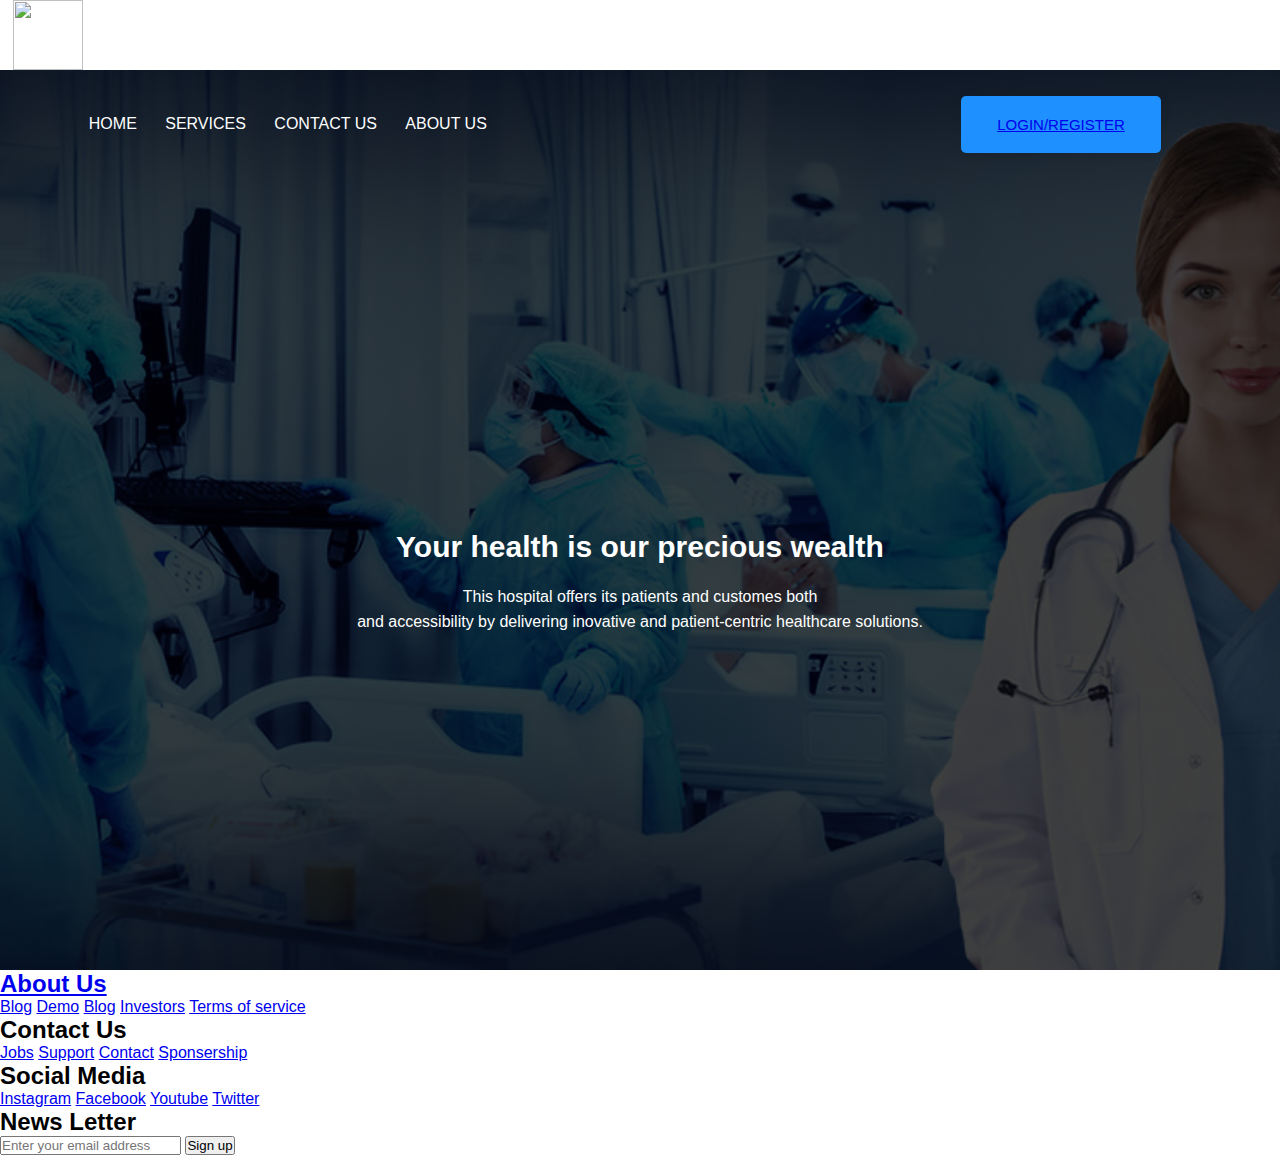
==== index.html @ e20b2663 "Mthospital" ====
<html>

<head>
    <title>
        MT Hospital Services
    </title>
    <link rel="stylesheet" href="style.css">
</head>

<body>
    <div class="logo">
        <img src="logo.png" class="logo">
    </div>
    <div class="banner">
        <div class="navbar">

            <ul>
                <li><a href="#">Home</a></li>
                <li><a href="service.html">Services</a></li>
                <li><a href="Contactus.html">Contact Us</a></li>
                <li><a href="aboutus.html">About us</a></li>
            </ul>
            <div class="button">
                <a href="login.html">Login/Register
            </div>
        </div>

    </div>

    </div>
    <div class="content">
        <h3>Your health is our precious wealth</h3>
        <p>
            This hospital offers its patients and customes both <br> and accessibility
            by delivering inovative and patient-centric healthcare solutions.
        </p>
    </div>
    </div>
</body>
<div class="footer">
    <div class="footer1">
        <div class="footer-heading1">
            <h2>About Us</h2>
            <a href="#">Blog</a>
            <a href="#">Demo</a>
            <a href="#">Blog</a>
            <a href="#">Investors</a>
            <a href="#">Terms of service</a>
        </div>
        <div class="footer-heading2">
            <h2>Contact Us</h2>
            <a href="#">Jobs</a>
            <a href="#">Support</a>
            <a href="#">Contact</a>
            <a href="#">Sponsership</a>
        </div>
        <div class="footer-heading3">
            <h2>Social Media</h2>
            <a href="#">Instagram</a>
            <a href="#">Facebook</a>
            <a href="#">Youtube</a>
            <a href="#">Twitter</a>
        </div>
        <div class="footer-email-form">
            <h2>News Letter</h2>
            <input type="email" placeholder="Enter your email address" id="footer-email">
            <input type="submit" value="Sign up" id="footerbtn">

        </div>

</html>
---- style.css ----
*{
    margin: 0;
    padding: 0;
    font-family: sans-serif;
}
.banner{
    width: 100%;
    height: 100vh;
    background-image: linear-gradient(rgba(0,0,0,0.75),rgba(0,0,0,0.75)),url(background.jpg);
    background-size: cover;
    background-position: center;
}
.navbar{
    padding: 2% 6%;
    display: flex;
    align-items: center;
    justify-content: space-between;
}
nav img
{
    width: 100px;
}
.logo{
    width: 70px;
    cursor: pointer;
    align-items: left;
    padding-left: 1%;
}
.navbar{
    flex: 1;
    text-align: right;
}
.navbar ul li{
    list-style: none;
    display: inline-block;
    padding: 8px 12px;
    position: relative; 
}
.navbar ul li a{
    text-decoration: none;
    color: #fff;
    text-transform: uppercase;
}
.navbar ul li::after{
    content: '';
    height: 2px;
    width: 0;
    background: #009688;
    position: absolute;
    left: 0;
    
    bottom: 2px;
    transition: 0.5s;
}
.navbar ul li:hover:after{
 width: 100%;
}
.content{
    width: 100%;
    position: absolute;
    top: 50%;
    transform: translate(-0%);
    text-align: center;
    color: #fff;
}
.content h3{
    font-size: 30px;
    margin-top: 80px;
}
.content p{
    margin: 20px auto;
    font-weight: 100;
    line-height: 25px;
}
.button{
    position: relative;
    text-decoration: none;
    left: 210px;
   
}
.button {
    text-align: center;
    
}
.button{
        background: #1E90FF;
    padding: 20px;
    font-size: 15px;
    font-family: "Roboto", sans-serif;
    width: 160px;
    text-decoration: none;
    text-transform: uppercase;
    color: #fff;
    border-radius: 5px;
    cursor: pointer;
    box-shadow: 0 0 10px rgba(0, 0, 0, 0.1);
    -webkit-transition-duration: 0.3s;
    transition-duration: 0.3s;
    -webkit-transition-property: box-shadow, transform;
    transition-property: box-shadow, transform;
}
.button:hover, .button:focus, .button:active{
    box-shadow: 0 0 20px rgba(0, 0, 0, 0.5);
    -webkit-transform: scale(1.1);
    transform: scale(1.1);
}
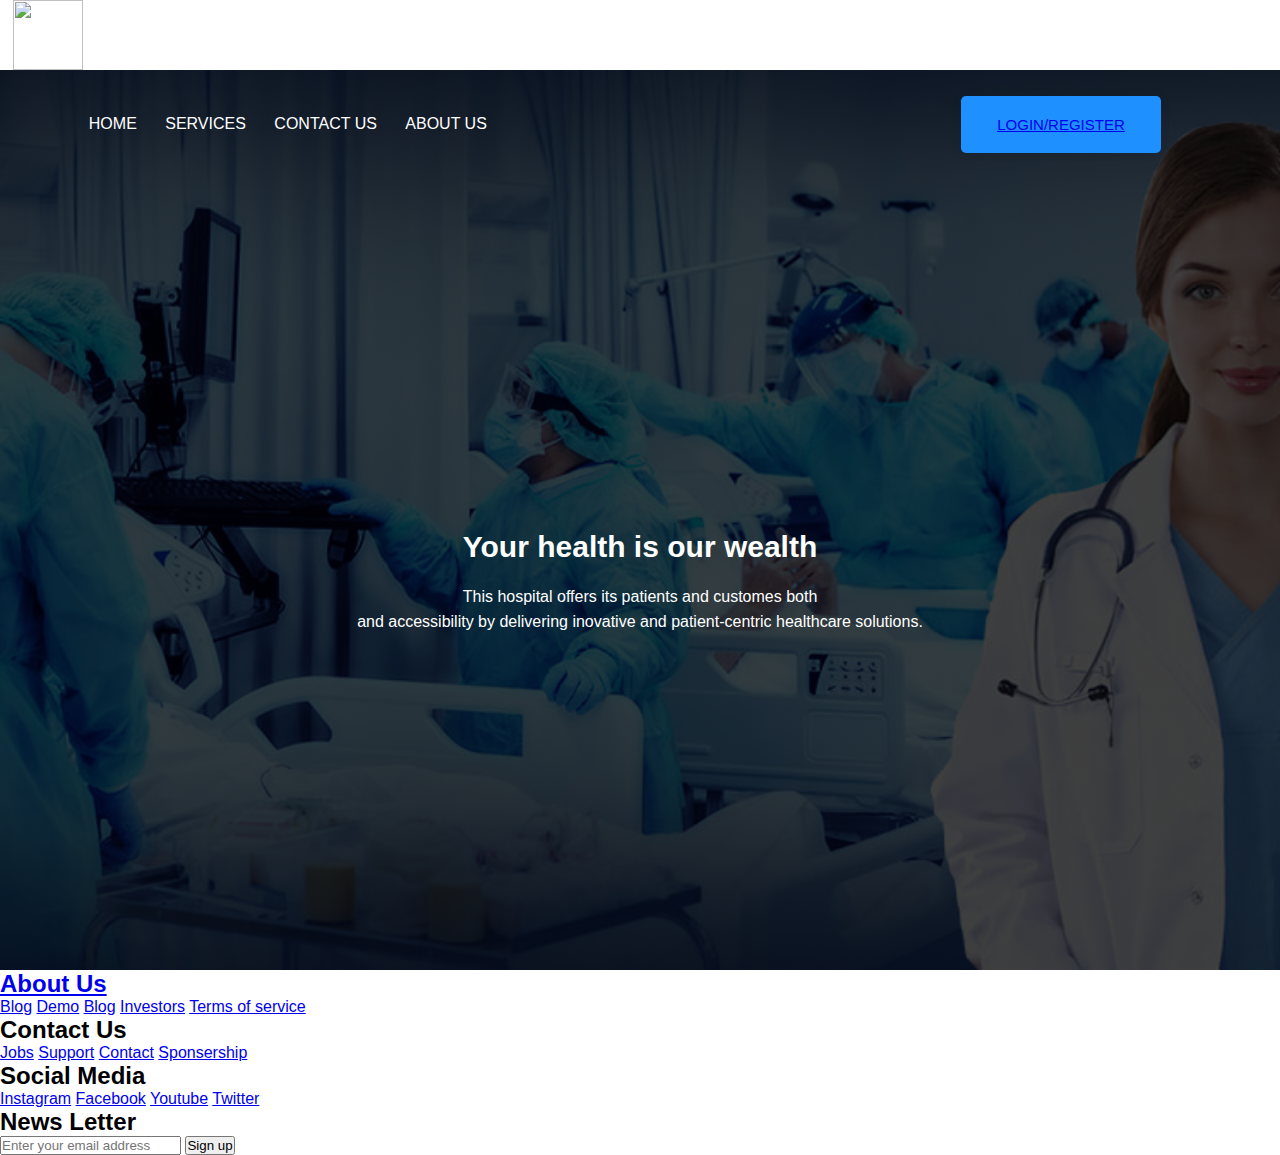
==== commit 97148e2f: "header changes" ====
--- a/index.html
+++ b/index.html
@@ -29,7 +29,7 @@
 
     </div>
     <div class="content">
-        <h3>Your health is our precious wealth</h3>
+        <h3>Your health is our wealth</h3>
         <p>
             This hospital offers its patients and customes both <br> and accessibility
             by delivering inovative and patient-centric healthcare solutions.
